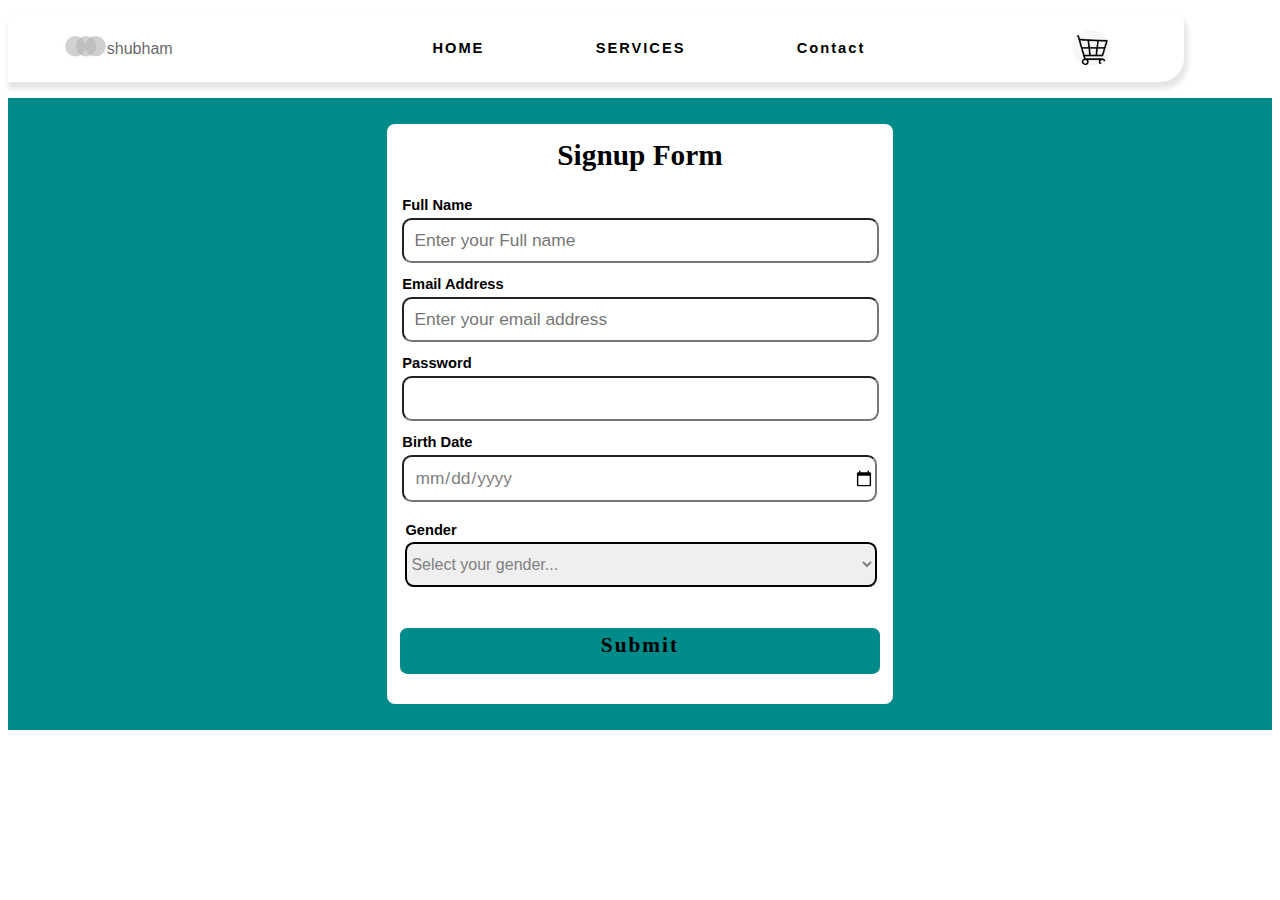
==== contact.html @ bf7e66c3 "this is to replace the existing great three page of hard coding" ====
<!DOCTYPE html>
<html lang="en">
<head>
    <meta charset="UTF-8">
    <meta name="viewport" content="width=device-width, initial-scale=1.0" />
    <link rel="stylesheet" href="style.css" />
    <title>Contact Section</title>
</head>
    <body>
        <div class="world-container">
            <div class="header">
                <div class="nav-bar">
                    <ul>
                        <div class="logo-place">
                            <img src="images/nlg.jpg" class="logo" /> 
                            <p class="logo-word">shubham</p>
                        </div>
                        <div class="items">
                            <a href="index.html"><li class="list">HOME</li></a>
                            <a href="services.html"><li class="list">SERVICES</li></a>
                            <a href="contact.html"><li class="list">Contact</li></a>
                            <li><img src="images/cart.jpg" class="cart" /></li>
                        </div>
                        <section class="p-menu1">
                            <nav id="navbar" class="navigation" role="navigation">
                               <input id="toggle1" type="checkbox" />
                               <label class="hamburger1" for="toggle1">
                                    <div class="top"></div>
                                    <div class="meat"></div>
                                    <div class="bottom"></div>
                                </label>
                            <nav class="menu1">
                                <a class="link1" href="index.html">HOME</a>
                                <a class="link1" href="services.html">SERVICES</a>
                                <a class="link1" href="contact.html">CONTACT</a>
                            </nav>
                        </section>
                    </ul>
                </div>
            </div>
            <div class="contact-container">
                <div class="form-body">
                    <div class="signup">Signup Form</div>
                    <div class="full-name">Full Name</div>
                    <input placeholder="Enter your Full name" />
                    <div class="email-address">Email Address</div>
                    <input placeholder="Enter your email address" />
                    <div class="password">Password</div>
                    <input type="password" name="" id="password" required="" />
                    <span class="password-toggle-icon"><i class="fas fa-eye"></i></span>
                    <div class="birth-date">Birth Date</div>
                    <input type="date" date-date-inline-picker="text" value="dd/mm/yyyy" class="date" />
                    <div class="gender-box">
                        <div class="genda">Gender
                            <select class="gender">
                                <option value="gender">Select your gender...</option>
                                <option value="female">Female</option>
                                <option value="male">Male</option>
                                <option value="other">Other</option>
                            </select>
                        </div>
                    </div>
                    <button onclick="alert('We Nurture Your Information!')" class="submit" >
                        <a href="#">
                            <span></span>
                            <span></span>
                            <span></span>
                            <span></span>
                            Submit
                        </a>
                    </button>
                </div>
            </div>
        </div>
    </body>    
</html>
---- style.css ----
/* style.css */

.major-container {
    width: 100%;
    background-image: url(images/circle-logo.jpg);
    background-repeat: no-repeat;
    background-size: cover;
}

.items {
    width: 60%;
    display: none;
    align-items: center;
    justify-content: space-between;
}

.nav-bar {
    width: 93%;
    padding-top: 0%;
    padding-bottom: 0%;
    border-radius: 1ch;
    border-bottom-right-radius: 3ch;
    border-bottom-left-radius: 0ch;
    box-shadow: 2px 5px 5px 2px rgba(0,0,0,0.1);
}

ul {
    width: 100%;
    display: flex;
    align-items: center;
    justify-content: space-between;
}

li {
    list-style-type: none;
    font-family: Arial, Helvetica, sans-serif;
    font-size: 11pt;
}

.logo-place {
    width: 80%;
    display: flex;
    align-items: center;
}

.logo {
    width: 20%;
}

.logo-word {
    margin-left: -4%;
    font-family: Arial, Helvetica, sans-serif;
    font-size: 12pt;
}

.cart {
    width: 10%;
    border-radius: 50%;
}

.body-holder {
    width: 90%;
    padding-left: 10%;
    padding-right: 0%;
    margin-top: 20%;
    display: flex;
    flex-direction: column-reverse;
    align-items: center;
    justify-content: space-between;
}

.letter-place {
    width: 90%;
}

.bold-word {
    width: 100%;
    text-align: center;
    font-family: Arial, Helvetica, sans-serif;
    font-size: 25pt;
    font-weight: 800;
}

.small-word {
    width: 90%;
    text-align: center;
    margin-top: 0%;
    font-family: Arial, Helvetica, sans-serif;
    font-size: 13pt;
    line-height: 200%;
    letter-spacing: 0.1ch;
}

.btns {
    width: 100%;
    align-items: center;
    display: flex;
    align-items: center;
}

.price-btn {
   width: 35%;
   font-family: Arial, Helvetica, sans-serif;
   font-size: 9pt;
   font-weight: 500;
   margin-top: 20%;
   padding-top: 3%;
   padding-bottom: 3%;
   background-color: white;
   color: darkmagenta;
   border: 3px solid darkmagenta;
   border-radius: 1ch; 
}

.cat-btn {
    width: 35%;
   font-family: Arial, Helvetica, sans-serif;
   font-size: 9pt;
   letter-spacing: 0.3ch;
   font-weight: 500;
   margin-top: 20%;
   padding-top: 3.5%;
   padding-bottom: 3.5%;
   background-color: darkmagenta;
   border: none;
   color: white;
   margin-left: 11%;
   border-radius: 1ch;
}

.img-sec {
    width: 40%;
    margin-top: -5%;
}

.buga {
    width: 100%;
    align-items: center;
    border-top-left-radius: 40%;
    border-top-right-radius: 45%;
    border-bottom-left-radius: 15%;
    border-bottom-right-radius: 15%;
}

.loading {
    width: 20%;
    margin-left: 35%;
    display: flex;
    justify-content: space-between;
    align-items: center;
    margin-top: 7%;
    padding-bottom: 2%;
}

.circle {
    height: 8px;
    width: 8px;
    border-radius: 50%;
    border: 2px solid grey;
}

.circle1 {
    height: 8px;
    width: 8px;
    border-radius: 50%;
    border: 2px solid grey;
    background-color: grey;
}

.right-arrow {
    transform: rotate(180deg);
}

/* Services */

.universal-container {
    width: 100%;
}

.body-container {
    width: 95%;
    padding-left: 3%;
}

.pop {
    width: 100%;
    text-align: center;
    font-size: 30pt;
    font-weight: 900;
}

.mini-holder {
    width: 100%;
}

.box-holder {
    width: 95%;
    display: flex;
    flex-direction: row;
    align-items: center;
    justify-content: space-between;
    margin-top: -2.5%;
}

.box-holder1 {
    width: 95%;
    display: flex;
    flex-direction: row;
    align-items: center;
    justify-content: space-between;
    margin-top: 2%;
}

.box {
    width: 31.6%;
    border-radius: 1ch;
    border: 1px solid black;
    padding-top: 0.5%;
}

.box5 {
    display: none;
    width: 23%;
    border-radius: 1ch;
    border: 1px solid black;
    padding-top: 0.5%;
}

.box1 {
    width: 31.7%;
    border-radius: 1ch;
    border: 1px solid black;
    padding-top: 1%;
}

.box3 {
    width: 31.7%;
    border-radius: 1ch;
    border: 1px solid black;
    padding-top: 0.5%;
}

.box4 {
    width: 31.7%;
    border-radius: 1ch;
    border: 1px solid black;
    padding-top: 1%;
}

.box2 {
    display: none;
    width: 23%;
    border-radius: 1ch;
    border: 1px solid black;
    padding-top: 0.5%;
    margin-top: 3.7%;
}

.food {
    width: 90%;
    margin-left: 5%;
    margin-top: 2%;
    border-radius: 1ch;
}

.food1 {
    width: 89%;
    margin-left: 5%;
}

.name {
    width: 100%;
    font-family: Arial, Helvetica, sans-serif;
    font-size: 13pt;
    font-weight: 800;
    margin-top: 0%;
    margin-left: 6%;
}

.name1 {
    width: 100%;
    font-family: Arial, Helvetica, sans-serif;
    font-size: 13pt;
    font-weight: 800;
    margin-top: 0%;
    margin-left: 6%;
}

.price {
    font-family: Arial, Helvetica, sans-serif;
    margin-left: 6%;
    margin-top: -5%;
    margin-bottom: -0%;
}

.order {
    width: 27%;
    font-family: Arial, Helvetica, sans-serif;
    padding-top: .5%;
    padding-bottom: .5%;
    margin-left: 5%;
    margin-bottom: 2%;
    border-radius: 10ch;
    border: none;
    background: linear-gradient(rgba(90, 90, 90,0.0) 0 0),
    radial-gradient(yellow 30%, transparent 70%),red;
    color: maroon;
    box-shadow: 1px 3px 3px 1px yellowgreen;
}

.order:hover {
    animation-duration: 7s;
    color: blue;
    cursor: pointer;
    transition: all 2s;
    transition-duration: .8s;
    transition-delay: .5s;
    transform-style: preserve-3d;
}

.shadow:hover {
    border-color: aqua;
    color: blanchedalmond;
}

.food:hover {
    background-color: none;
    color: white;
}

:hover {
    border-color: magenta;
}

a:hover {
    border: 1px solid white;
}

/* hamburger-icon */

a {
    color: white;
    padding-top: 5%;
    text-decoration: dotted;
}
  
.p-menu1{
    height: 5%;
    margin-left: 0%;
}
  
.hamburger1 {
    margin-top: -10%;
    margin-left: -100%;
    height: 30px;
    display: -ms-grid;
    display: grid;
    grid-template-rows: repeat(3, 1fr);
    justify-items: center;
    z-index: 120;
}
  
.hamburger1 div {
    background-color: darkmagenta;
    width: 1%;
    height: 3px;
    width: 20%;
    margin-top: 2px;
    -webkit-transition: all 0.2s ease-in-out;
    transition: all 0.5s ease-in-out;
    transition-duration: 1s;
}
  
#toggle1 {
    display: none;
}
  
#toggle1:checked + .hamburger1 .top {
    -webkit-transform: rotate(-45deg);
    transform: rotate(-45deg);
    margin-top: 22.5px;
}
  
#toggle1:checked + .hamburger1 .meat {
    -webkit-transform: rotate(45deg);
    transform: rotate(45deg);
    margin-top: -5px;
}
  
#toggle1:checked + .hamburger1 .bottom {
    -webkit-transform: scale(0);
    transform: scale(0);
}
  
#toggle1:checked ~ .menu1 {
    height: 150px;
    width: 180px;
}
  
.menu1 {
    width: 5%;
    background-color: gray;
    margin: 0;
    display: -ms-grid;
    display: grid;
    grid-template-rows: 1fr repeat(4, 0.5fr);
    grid-row-gap: 2px;
    padding: 0;
    list-style: none;
    clear: both;
    width: 10%;
    text-align: center;
    height: 0px;
    overflow: hidden;
    transition: height .4s ease;
    z-index: 20;
    -webkit-transition: all 0.3s ease;
    transition: all 0.3s ease;
}
  
.menu1 a:first-child {
    margin-top: 5px;
    font-size: 10pt;
}
  
.menu1 a:last-child {
    margin-bottom: 2px;
    font-size: 10pt;
}

.menu1 a:nth-child(2) {
    font-size: 10pt;
}
  
.link1 {
    width: 100%;
    color: aqua;
    margin: 0;
    padding: 1px 0;
    font: 500 10px 'Oswald', sans-serif;
}
  
.link1:hover {
    background-color: dimgrey;
    color: blue;
    -webkit-transition: all 0.3s ease;
    transition: all 0.3s ease;
}

  /* contact */

.contact-container {
    width: 100%;
    background-color: darkcyan;
    padding-top: 3%;
    padding-bottom: 3%;
}

.form-body {
    width: 50%;
    margin-left: 25%;
    margin-right: 22%;
    align-items: center;
    background-color: white;
    border-radius: 1ch;
}

.signup {
    width: 100%;
    text-align: center;
    font-size: 15pt;
    font-weight: 900;
    padding-bottom: 5%;
    padding-top: 3%;
}

input {
    width: 90%;
    color: grey;
    margin-left: 3%;
    margin-right: 5%;
    margin-bottom: 5%;
    margin-top: 2%;
    font-size: 8pt;
    padding-left: 2%;
    padding-top: 3%;
    padding-bottom: 3%;
    border-radius: 1ch;
}

.full-name, .email-address, .password, .birth-date {
    font-size: 8pt;
    font-weight: 500;
    margin-left: 3%;
    color: black;
}

.gender-box {
    width: 90%;
    color: black;
    padding-top: 2%;
    padding-bottom: 2%;
}

.genda {
    margin-left: 4%;
    font-family: 'Times New Roman', Times, serif;
    font-size: 9pt;
    color: black;
    border-radius: 1ch;
}

.gender {
    width: 108%;
    font-size: 7pt;
    color: grey;
    padding-top: 4%;
    padding-bottom: 4%;
    border-radius: 1ch;
    border: 2px solid black;
}

.gender:hover {
    background-color: darkblue;
    color: chartreuse;
}

input:hover {
    background-color: red;
    color: burlywood;
}

.submit {
    width: 95%;
    font-family: 'Times New Roman', Times, serif;
    font-size: 11pt;
    background-color:darkcyan;
    margin-top: 7%;
    margin-left: 2.5%;
    margin-bottom: 6%;
    border-radius: 1ch;
    border: none;
}

a {
    display: inline-block;
    color: white;
    padding: 0.5em 0.80em;
    font-size: 15px;
    font-family: 'Times New Roman', Times, serif;
    position: relative;
    overflow: hidden;
    letter-spacing: 2px;
    border-radius: 3cap;
    font-weight: 500;
    text-decoration: none;
    border: none;
}
    
span:hover {
    background-color: grey;
    color: white;
    border: 2px solid red;
    border-style: dashed;
}
    
a span {
    position: absolute;
    display: block;
}
    
a span:nth-child(1) {
    top: 0;
    left: -100%;
    width: 100%;
    height: 3px;
    background-color: red;
    animation: animate1 3s linear infinite;
}
  
@keyframes animate1 {
    0% {
      left: -100%;
    }
    50%,
    100% {
      left: 100%;
    }
}
  
a span:nth-child(2) {
    top: -100%;
    right: 0;
    width: 3px;
    height: 100%;
    background-color: aqua;
    animation: animate2 3s linear infinite;
    animation-delay: 0.25s;
}
  
  @keyframes animate2 {
    0% {
      top: -100%;
    }
    50%,
    100% {
      top: 100%;
    }
}
  
a span:nth-child(3) {
    bottom: 0;
    right: -100%;
    width: 100%;
    height: 3px;
    background-color: blue;
    animation: animate3 3s linear infinite;
    animation-delay: 0.5s;
}
  
  @keyframes animate3 {
    0% {
      right: -100%;
    }
    50%,
    100% {
      right: 100%;
    }
}
  
a span:nth-child(4) {
    bottom: -100%;
    left: 0;
    width: 3px;
    height: 100%;
    background-color: gold;
    animation: animate4 1s linear infinite;
    animation-delay: 0.75s;
}
  
@keyframes animate4 {
    0% {
      bottom: -100%;
    }
    50%,
    100% {
      bottom: 100%;
    }
}


@media (min-width: 1024px) {
    .major-container {
    width: 100%;
    }

    .p-menu1 {
        display: none;
    }

    .items {
        width: 88%;
        display: flex;
        text-align: center;
        justify-content: space-between;
    }

    a {
        color: black;
    }

    ul {
        display: flex;
    }
    
    .logo-place {
        width: 40%;
        opacity: 0.6;
    }

    .cart {
        width: 15%;
    }

    .body-holder {
        width: 100%;
        padding-left: 0%;
        margin-top: 7%;
        display: flex;
        flex-direction: row;
        justify-content: none;
    }

    .letter-place {
        width: 60%;
    }

    .bold-word {
        width: 93%;
        text-align: left;
        margin-left: 7%;
        font-size: 30pt;
        font-weight: 700;
    }

    .small-word {
        width: 84%;
        text-align: left;
        margin-left: 7%;
        margin-top: -4%;
    }

    .btns {
        width: 60%;
        margin-left: 7%;
        margin-top: 10%;
    }

    .price-btn, .cat-btn {
        margin-top: 0%;
    }

    .img-sec {
        width: 25%;
        padding-right: 15%;
        margin-top: 2%;
    }

    .loading {
        width: 10%;
        margin-left: 68%;
        margin-top: 4%;
        margin-bottom: 2%;
    }

    /* services */
    .body-container {
        width: 99.6%;
        padding-left: 0%;
    }

    .mini-holder {
        margin-left: 1%;
    }

    .box-holder {
        width: 98%;
        align-items: center;
        display: flex;
        flex-direction: row;
        justify-content: space-between;
    }

    .box-holder1 {
        width: 98%;
        margin-top: -2.3%;
        align-items: center;
        display: flex;
        flex-direction: row;
        justify-content: space-between;
    }

    .box2, .box5 {
        display: block;
    }

    .box, .box5 {
        width: 23.6%;
        padding-right: 0.2%;
    }

    .food {
        width: 90%;
    }

    .food1 {
        width: 86%;
    }

    .box2 {
        width: 23.8%;
    }

    .box1, .box3, .box4 {
        width: 23.8%;
        padding-bottom: 0%;
    }

    .name, .name1 {
        width: 100%;
        font-size: 16pt;
    }

    .price {
        width: 100%;
        font-family: Arial, Helvetica, sans-serif;
        margin-top: -5%;
    }

    .order {
        width: 30%;
        padding-top: 2%;
        padding-bottom: 2%;
        color: brown;
    }


    /* contact */
    .contact-container {
        width: 100%;
        padding-top: 2%;
        padding-bottom: 2%;
    }

    .form-body {
        width: 40%;
        margin-left: 30%;
        margin-right: 30%;
    }

    .signup {
        width: 100%;
        font-size: 22pt;
    }

    input {
        width: 91%;
        font-size: 13pt;
        font-family: Arial, Helvetica, sans-serif;
        margin-top: 1%;
        padding-top: 2%;
        padding-bottom: 2%;
        margin-top: 1%;
        margin-bottom: 2.5%;
    }

    .gender-box {
        padding-top: 1.5%;
        padding-bottom: 1%;
    }

    .gender {
        width: 108%;
        font-size: 12pt;
        font-family: Arial, Helvetica, sans-serif;
        padding-top: 2.5%;
        padding-bottom: 2.5%;
        margin-top: 1%;
    }

    .full-name, .email-address, .password, .birth-date, .genda {
        font-family: Arial, Helvetica, sans-serif;
        font-size: 11pt;
        font-weight: 700;
    }

    a {
        font-size: 16pt;
        font-weight: 600;
        padding-top: 1%;
        padding-top: 1%;
    }

    span:nth-child(1), span:nth-child(2), span:nth-child(3), span:nth-child(4) {
        animation: animate 1s linear infinite;
    }
}
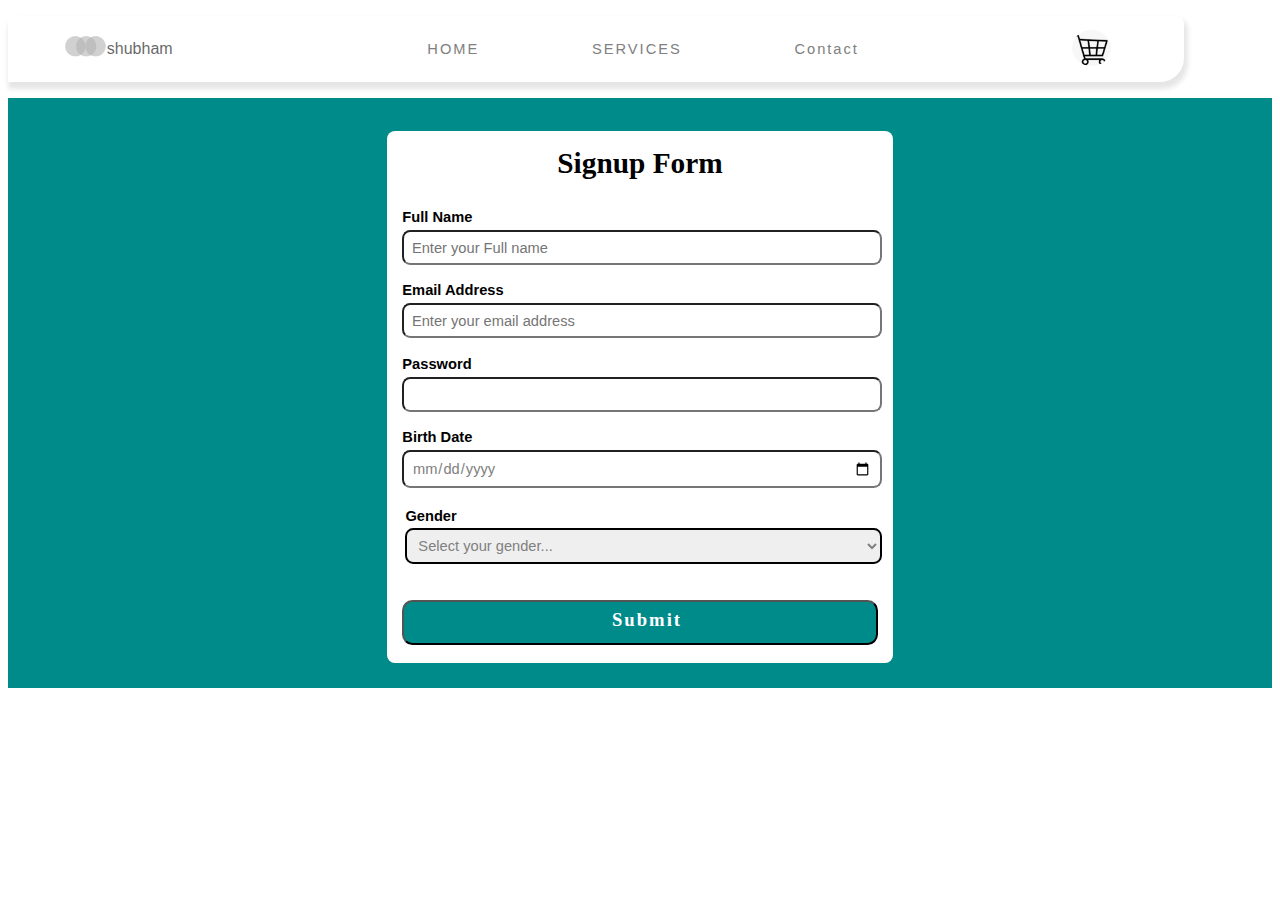
==== commit bdc0f0c2: "i reduced sumit button size in the contact section" ====
--- a/contact.html
+++ b/contact.html
@@ -40,28 +40,28 @@
             </div>
             <div class="contact-container">
                 <div class="form-body">
-                    <div class="signup">Signup Form</div>
-                    <div class="full-name">Full Name</div>
+                    <p class="signup">Signup Form</p>
+                    <p class="full-name">Full Name</p>
                     <input placeholder="Enter your Full name" />
-                    <div class="email-address">Email Address</div>
+                    <p class="email-address">Email Address</p>
                     <input placeholder="Enter your email address" />
-                    <div class="password">Password</div>
+                    <p class="password">Password</p>
                     <input type="password" name="" id="password" required="" />
                     <span class="password-toggle-icon"><i class="fas fa-eye"></i></span>
-                    <div class="birth-date">Birth Date</div>
+                    <p class="birth-date">Birth Date</p>
                     <input type="date" date-date-inline-picker="text" value="dd/mm/yyyy" class="date" />
                     <div class="gender-box">
-                        <div class="genda">Gender
+                        <p class="gen">Gender
                             <select class="gender">
                                 <option value="gender">Select your gender...</option>
                                 <option value="female">Female</option>
                                 <option value="male">Male</option>
                                 <option value="other">Other</option>
                             </select>
-                        </div>
+                        </p>
                     </div>
                     <button onclick="alert('We Nurture Your Information!')" class="submit" >
-                        <a href="#">
+                        <a href="#" class="submit">
                             <span></span>
                             <span></span>
                             <span></span>
--- a/style.css
+++ b/style.css
@@ -230,7 +230,7 @@
     width: 31.7%;
     border-radius: 1ch;
     border: 1px solid black;
-    padding-top: 1%;
+    padding-top: 0.3%;
 }
 
 .box3 {
@@ -244,7 +244,7 @@
     width: 31.7%;
     border-radius: 1ch;
     border: 1px solid black;
-    padding-top: 1%;
+    padding-top: 0.3%;
 }
 
 .box2 {
@@ -264,8 +264,8 @@
 }
 
 .food1 {
-    width: 89%;
-    margin-left: 5%;
+    width: 88%;
+    margin-left: 7%;
 }
 
 .name {
@@ -295,6 +295,7 @@
 
 .order {
     width: 27%;
+    font-weight: 600;
     font-family: Arial, Helvetica, sans-serif;
     padding-top: .5%;
     padding-bottom: .5%;
@@ -303,9 +304,9 @@
     border-radius: 10ch;
     border: none;
     background: linear-gradient(rgba(90, 90, 90,0.0) 0 0),
-    radial-gradient(yellow 30%, transparent 70%),red;
+    radial-gradient(yellow 45%, transparent 65%),red;
     color: maroon;
-    box-shadow: 1px 3px 3px 1px yellowgreen;
+    box-shadow: 0px 1px 0px 4px darkred;
 }
 
 .order:hover {
@@ -452,17 +453,17 @@
 .contact-container {
     width: 100%;
     background-color: darkcyan;
-    padding-top: 3%;
+    padding-top: 2%;
     padding-bottom: 3%;
 }
 
 .form-body {
-    width: 50%;
-    margin-left: 25%;
-    margin-right: 22%;
+    width: 47%;
+    margin-left: 27%;
     align-items: center;
     background-color: white;
     border-radius: 1ch;
+    padding-bottom: 2%;
 }
 
 .signup {
@@ -470,22 +471,34 @@
     text-align: center;
     font-size: 15pt;
     font-weight: 900;
-    padding-bottom: 5%;
+    padding-bottom: 2%;
     padding-top: 3%;
 }
 
 input {
-    width: 90%;
+    width: 87%;
     color: grey;
     margin-left: 3%;
     margin-right: 5%;
-    margin-bottom: 5%;
-    margin-top: 2%;
+    margin-bottom: 1%;
     font-size: 8pt;
     padding-left: 2%;
-    padding-top: 3%;
-    padding-bottom: 3%;
-    border-radius: 1ch;
+    padding: 3% 3%;
+    border-radius: 1ch;
+    font-family: Arial, Helvetica, sans-serif;
+}
+
+.date {
+    width: 87%;
+    color: grey;
+    margin-left: 3%;
+    margin-right: 5%;
+    margin-bottom: 1%;
+    font-size: 8pt;
+    padding-left: 2%;
+    padding: 3% 3%;
+    border-radius: 1ch;
+    font-family: Arial, Helvetica, sans-serif;
 }
 
 .full-name, .email-address, .password, .birth-date {
@@ -493,29 +506,29 @@
     font-weight: 500;
     margin-left: 3%;
     color: black;
+    font-family: Arial, Helvetica, sans-serif;
 }
 
 .gender-box {
     width: 90%;
-    color: black;
-    padding-top: 2%;
-    padding-bottom: 2%;
-}
-
-.genda {
+    padding-bottom: 3%;
+    padding-top: 0%;
+}
+
+.gen {
     margin-left: 4%;
-    font-family: 'Times New Roman', Times, serif;
+    font-family: Arial, Helvetica, sans-serif;
+    font-weight: 600;
     font-size: 9pt;
-    color: black;
-    border-radius: 1ch;
 }
 
 .gender {
     width: 108%;
     font-size: 7pt;
+    font-weight: 500;
     color: grey;
-    padding-top: 4%;
-    padding-bottom: 4%;
+    padding: 3.5% 3.5%;
+    margin-top: 2%;
     border-radius: 1ch;
     border: 2px solid black;
 }
@@ -531,15 +544,17 @@
 }
 
 .submit {
-    width: 95%;
-    font-family: 'Times New Roman', Times, serif;
-    font-size: 11pt;
-    background-color:darkcyan;
-    margin-top: 7%;
-    margin-left: 2.5%;
-    margin-bottom: 6%;
-    border-radius: 1ch;
-    border: none;
+    text-align: center;
+    width: 93%;
+    margin-left: 3.5%;
+    font-size: 12pt;
+    font-weight: 600;
+    padding: 0.3% 0.4%;
+    border-radius: 1ch;
+    color: white;
+    margin-top: 0.2%;
+    margin-bottom: 0.2%;
+    background-color: darkcyan;
 }
 
 a {
@@ -808,7 +823,7 @@
     /* contact */
     .contact-container {
         width: 100%;
-        padding-top: 2%;
+        padding-top: 0.3%;
         padding-bottom: 2%;
     }
 
@@ -816,49 +831,69 @@
         width: 40%;
         margin-left: 30%;
         margin-right: 30%;
+        padding-bottom: 1%;
     }
 
     .signup {
         width: 100%;
         font-size: 22pt;
+        padding-bottom: 0%;
     }
 
     input {
         width: 91%;
-        font-size: 13pt;
+        font-size: 11pt;
         font-family: Arial, Helvetica, sans-serif;
         margin-top: 1%;
-        padding-top: 2%;
-        padding-bottom: 2%;
+        padding: 1.5% 1.5%;
         margin-top: 1%;
-        margin-bottom: 2.5%;
+        margin-bottom: 0.5%;
+    }
+
+    .date {
+        padding: 1.5% 1.5%;
+        font-family: Arial, Helvetica, sans-serif;
+        font-size: 11pt;
+        width: 91%;
+        margin-top: 0/5%;
     }
 
     .gender-box {
-        padding-top: 1.5%;
-        padding-bottom: 1%;
+        padding-top: 0%;
+        padding-bottom: 6%;
     }
 
     .gender {
-        width: 108%;
-        font-size: 12pt;
+        width: 109%;
+        font-size: 11pt;
         font-family: Arial, Helvetica, sans-serif;
-        padding-top: 2.5%;
-        padding-bottom: 2.5%;
+        padding: 1.6% 1.6%;
         margin-top: 1%;
     }
 
-    .full-name, .email-address, .password, .birth-date, .genda {
+    .full-name, .email-address, .password, .birth-date, .gen {
         font-family: Arial, Helvetica, sans-serif;
         font-size: 11pt;
         font-weight: 700;
-    }
-
-    a {
-        font-size: 16pt;
+        margin-bottom: 0%;
+    }
+
+    .submit {
+        width: 94%;
+        margin-left: 3%;
+        font-size: 14pt;
         font-weight: 600;
-        padding-top: 1%;
-        padding-top: 1%;
+        padding: 0.1% 0.1%;
+        color: white;
+        margin-top: 1.2%;
+        margin-bottom: 1.2%;
+    }
+
+    .list {
+        font-family: Arial, Helvetica, sans-serif;
+        font-size: 12pt;
+        color: grey;
+        font-size: 11pt;
     }
 
     span:nth-child(1), span:nth-child(2), span:nth-child(3), span:nth-child(4) {
